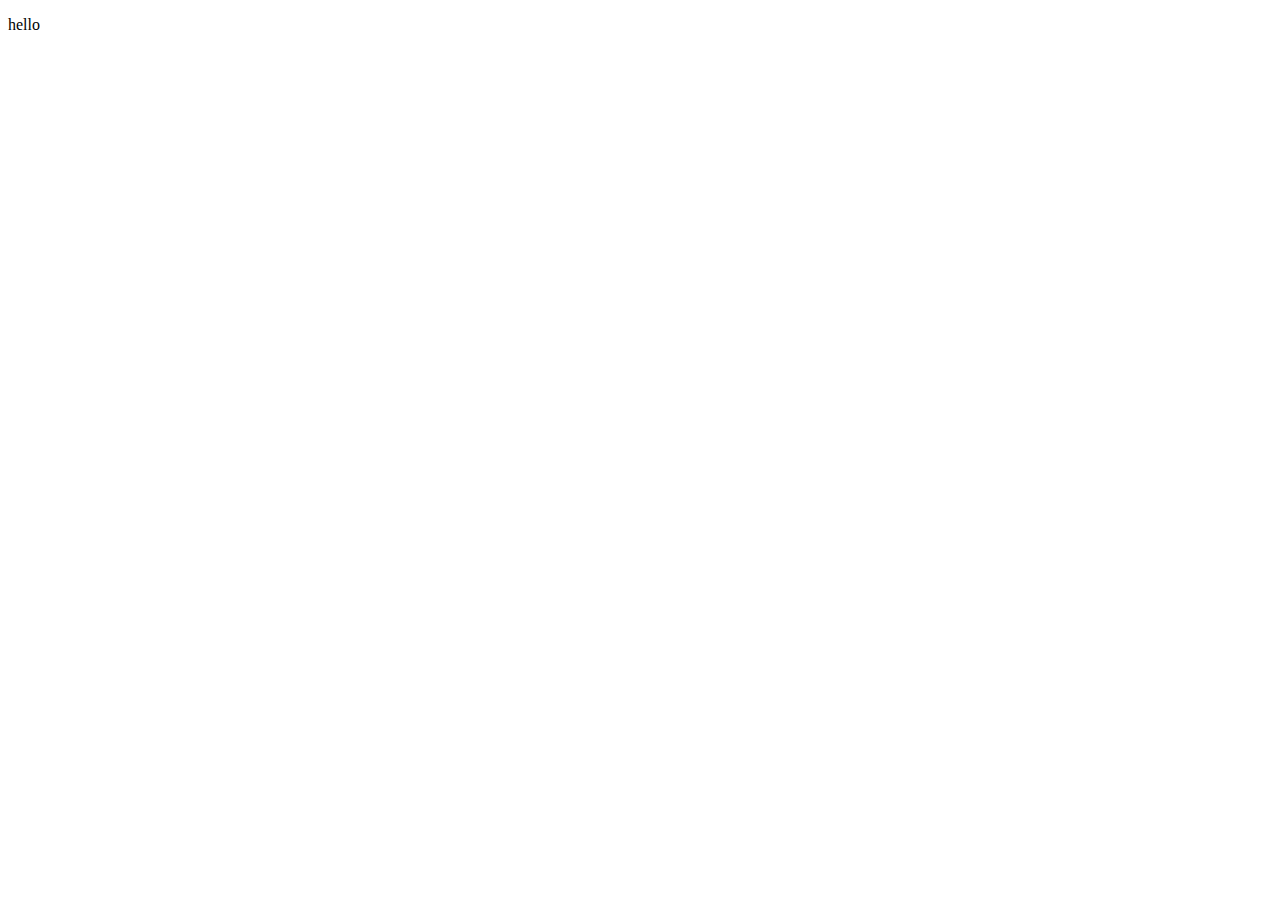
==== index.html @ 6dbd41ba "beginning" ====
<!DOCTYPE html>
<html lang="en">
<head>
    <meta charset="UTF-8">
    <meta name="viewport" content="width=device-width, initial-scale=1.0">
    <title>Document</title>
</head>
<body>
    <p>hello</p>
</body>
</html>
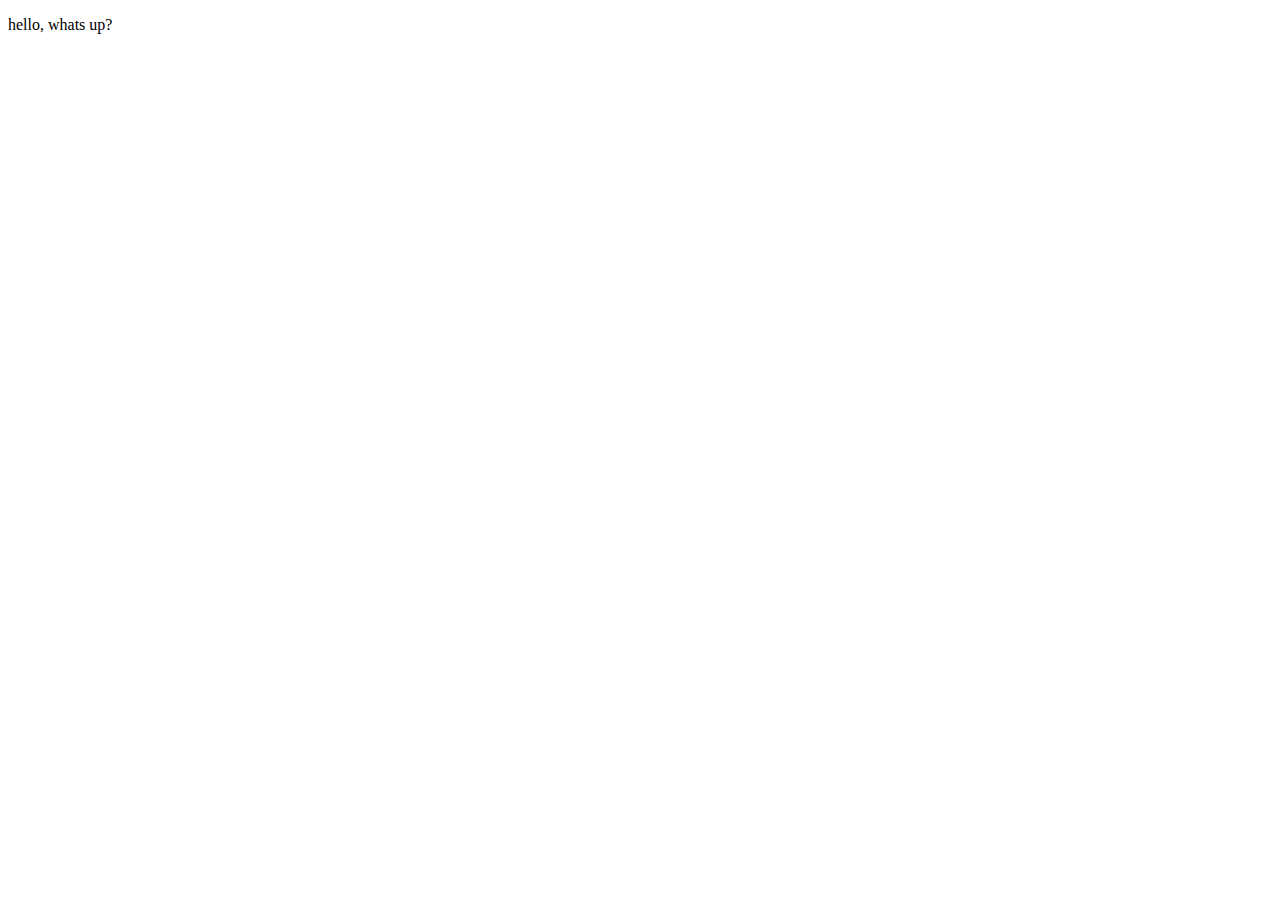
==== commit 25655460: "beginning" ====
--- a/index.html
+++ b/index.html
@@ -6,6 +6,6 @@
     <title>Document</title>
 </head>
 <body>
-    <p>hello</p>
+    <p>hello, whats up?</p>
 </body>
 </html>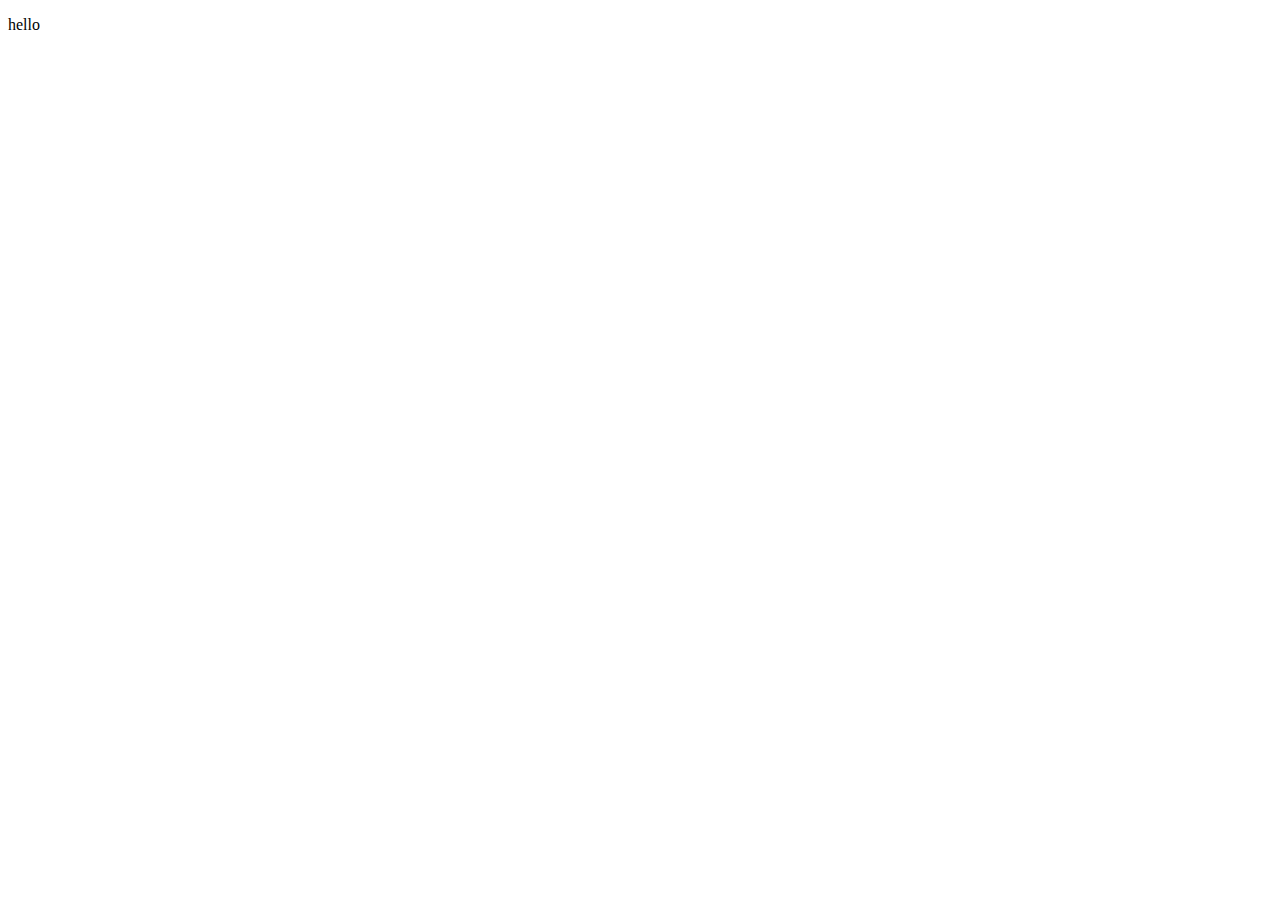
==== commit fc463814: "änderungtext" ====
--- a/index.html
+++ b/index.html
@@ -6,6 +6,6 @@
     <title>Document</title>
 </head>
 <body>
-    <p>hello, whats up?</p>
+    <p>hello</p>
 </body>
 </html>